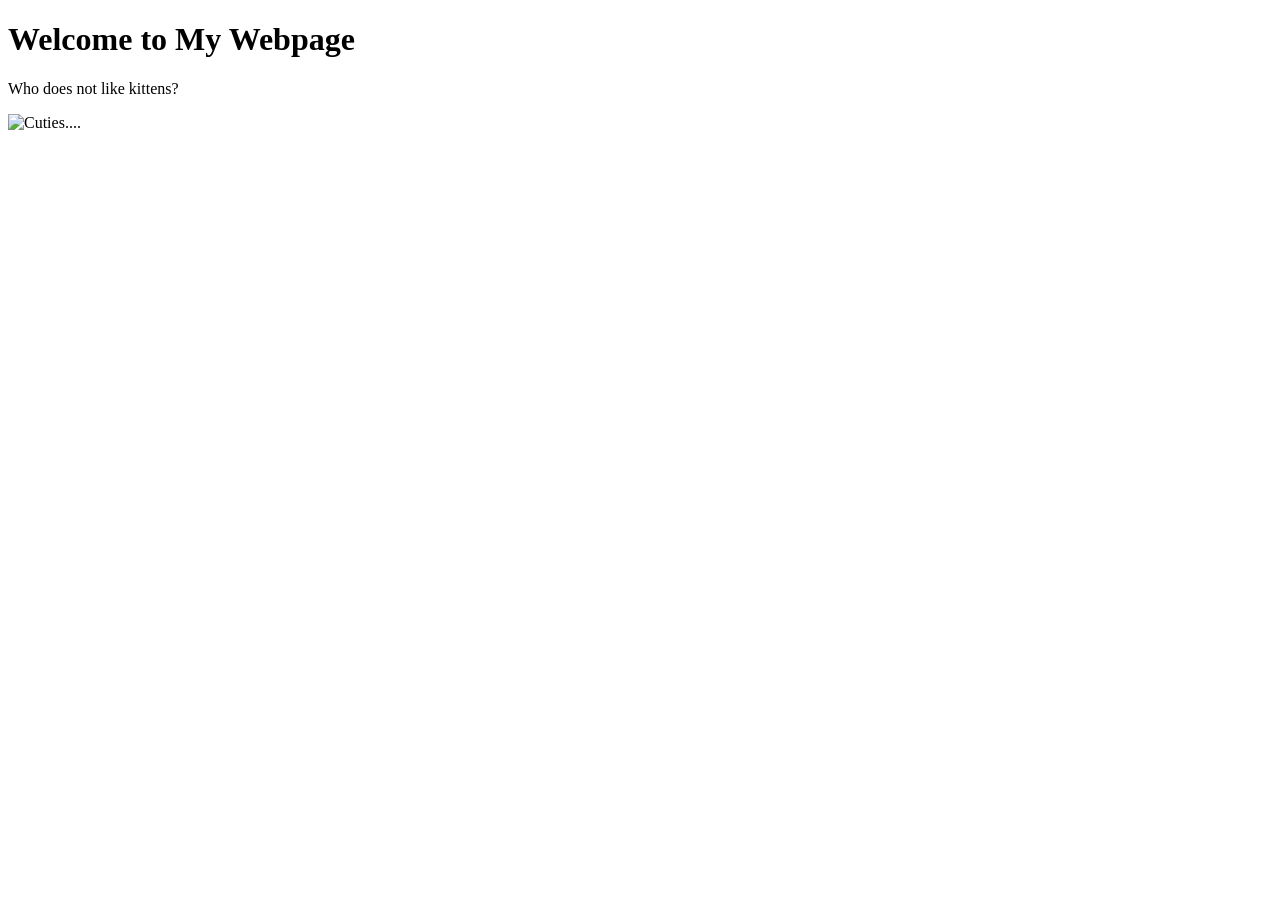
==== Exp5.html @ e4998da8 "Web-Exp-5" ====
<!DOCTYPE html>
<html>
<head>
    <title>My Image Webpage</title>
</head>
<body>

    <h1>Welcome to My Webpage</h1>
    <p>Who does not like kittens?</p>

    
    <img src="https://tse1.explicit.bing.net/th/id/OIP.sv4n6Lp18ATyaVTkPJXyjwHaEK?rs=1&pid=ImgDetMain&o=7&rm=3" alt="Cuties...." width="300" height="200">

    

</body>
</html>
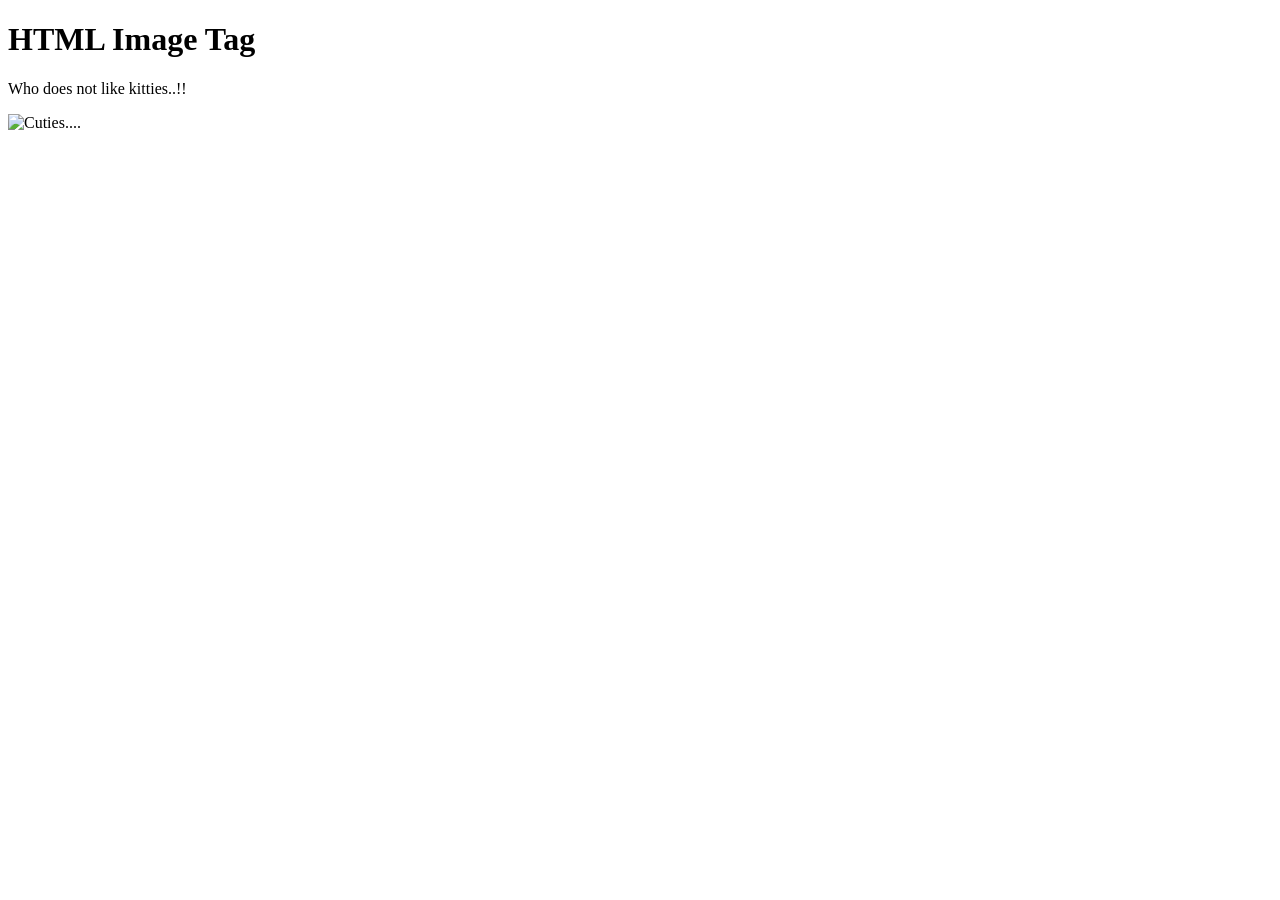
==== commit 85d91f20: "Web-Exp-5" ====
--- a/Exp5.html
+++ b/Exp5.html
@@ -5,11 +5,11 @@
 </head>
 <body>
 
-    <h1>Welcome to My Webpage</h1>
-    <p>Who does not like kittens?</p>
+    <h1>HTML Image Tag</h1>
+    <p>Who does not like kitties..!!</p>
 
     
-    <img src="https://tse1.explicit.bing.net/th/id/OIP.sv4n6Lp18ATyaVTkPJXyjwHaEK?rs=1&pid=ImgDetMain&o=7&rm=3" alt="Cuties...." width="300" height="200">
+    <img src="https://tse1.explicit.bing.net/th/id/OIP.sv4n6Lp18ATyaVTkPJXyjwHaEK?rs=1&pid=ImgDetMain&o=7&rm=3" alt="Cuties...." width="400" height="400">
 
     
 
